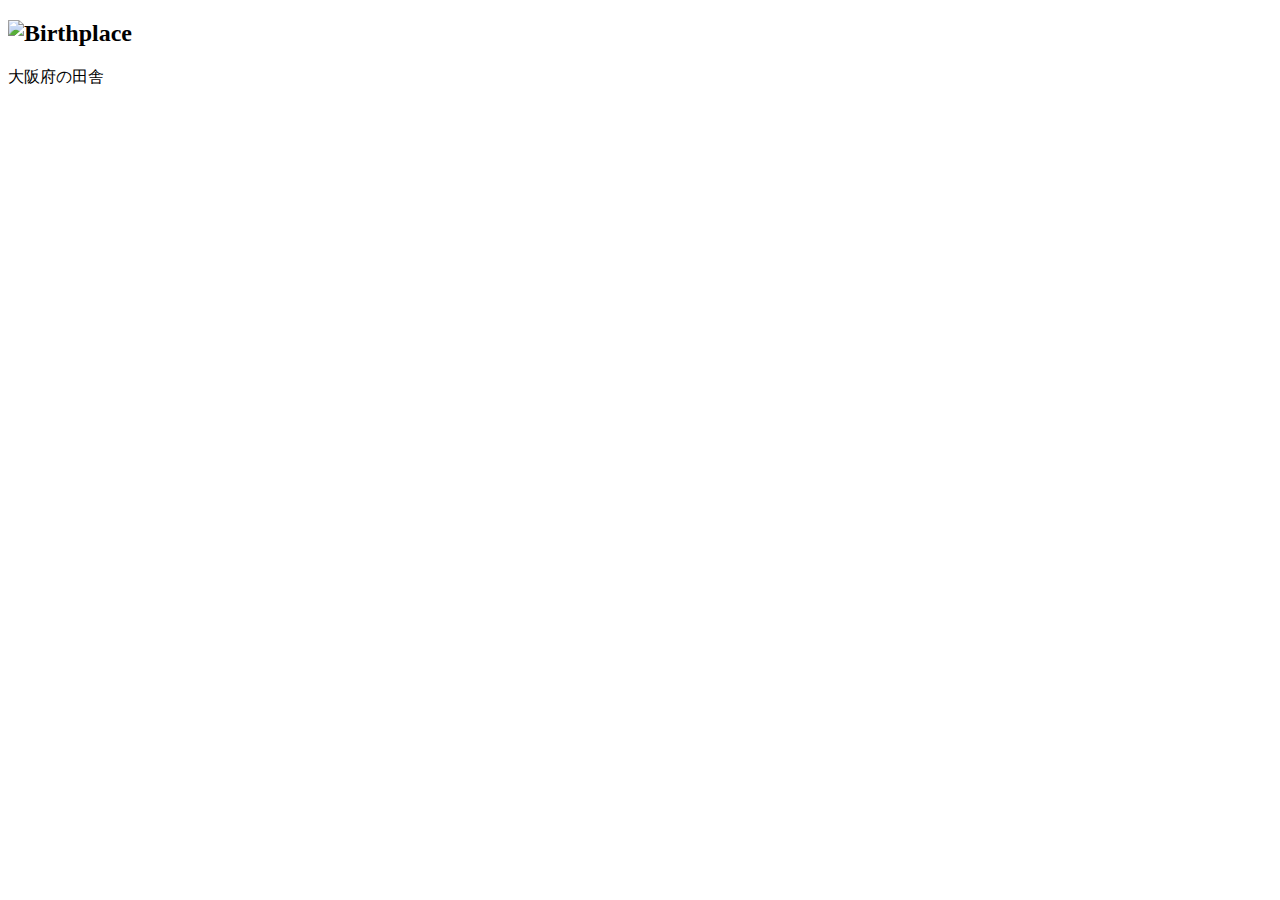
==== birthplace/index.html @ 65a4fc92 "commit" ====
<!DOCTYPE html>
<html lang="en">
<head>
    <meta charset="UTF-8">
    <meta name="viewport" content="width=device-width, initial-scale=1.0">
    <title>自己紹介 生まれた場所</title>
</head>
<body>
    <section class="section Birthplace" section id="Birthplace">
        <h2 class="heading">
            <img src="" alt="Birthplace">
        </h2>
        <p>大阪府の田舎
        </p>
    </section>
</body>
</html>
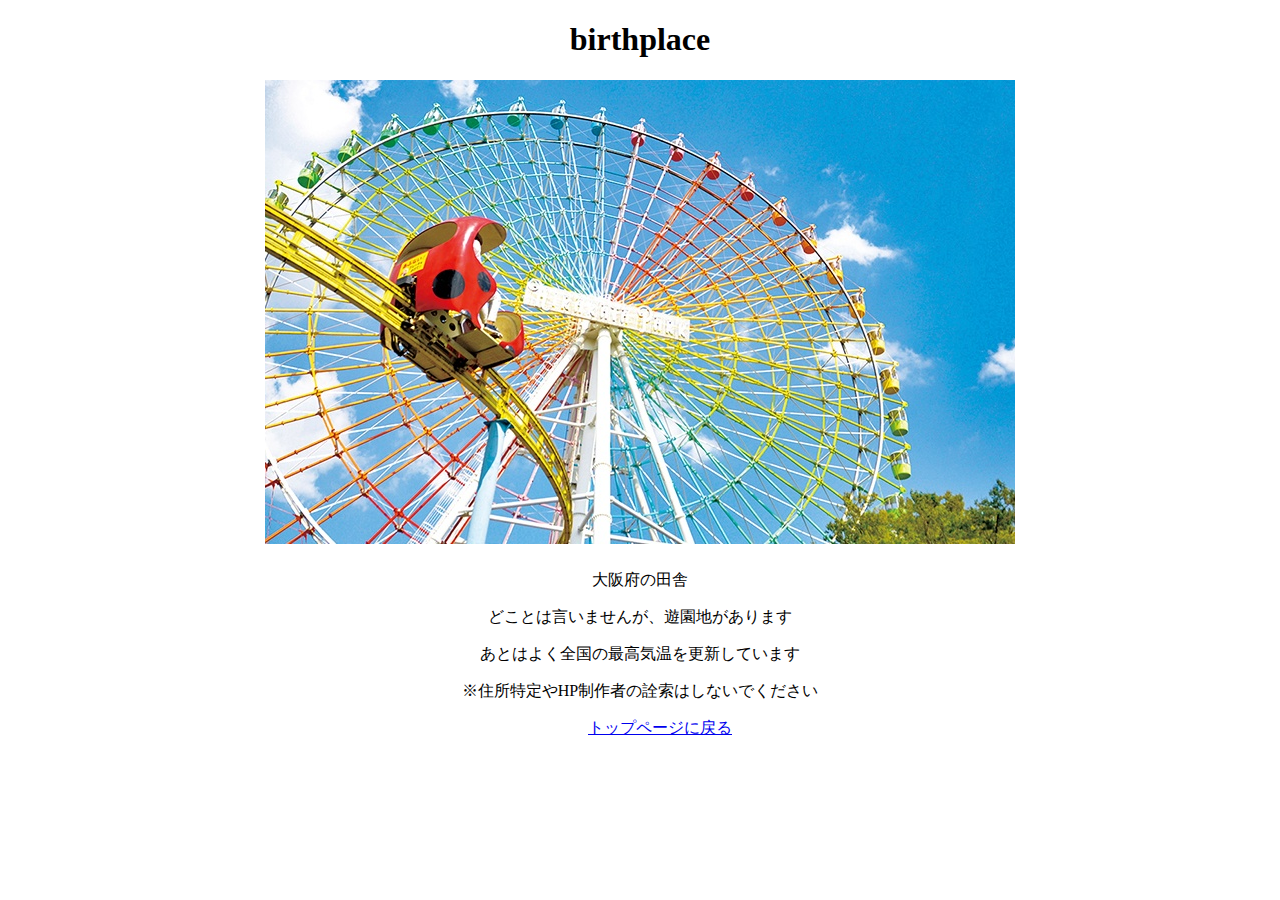
==== commit 66a28ca1: "commit" ====
--- a/birthplace/index.html
+++ b/birthplace/index.html
@@ -1,17 +1,27 @@
 <!DOCTYPE html>
 <html lang="en">
+
 <head>
     <meta charset="UTF-8">
     <meta name="viewport" content="width=device-width, initial-scale=1.0">
     <title>自己紹介 生まれた場所</title>
+    <link rel="stylesheet" href="./birthplace.css">
 </head>
-<body>
+
+<body class="birthplace">
     <section class="section Birthplace" section id="Birthplace">
+        <h1>birthplace</h1>
         <h2 class="heading">
-            <img src="" alt="Birthplace">
+            <img src="../img/hirapa-.png" alt="Birthplace">
         </h2>
-        <p>大阪府の田舎
-        </p>
+        <p>大阪府の田舎</p>
+        <p>どことは言いませんが、遊園地があります</p>
+        <p>あとはよく全国の最高気温を更新しています</p>
+        <p>※住所特定やHP制作者の詮索はしないでください</p>
     </section>
 </body>
+<footer>
+    <ul><a href="../index.html">トップページに戻る</a></ul>
+</footer>
+
 </html>--- a/birthplace/birthplace.css
+++ b/birthplace/birthplace.css
@@ -0,0 +1,4 @@
+.birthplace {
+    text-align: center;
+}
+
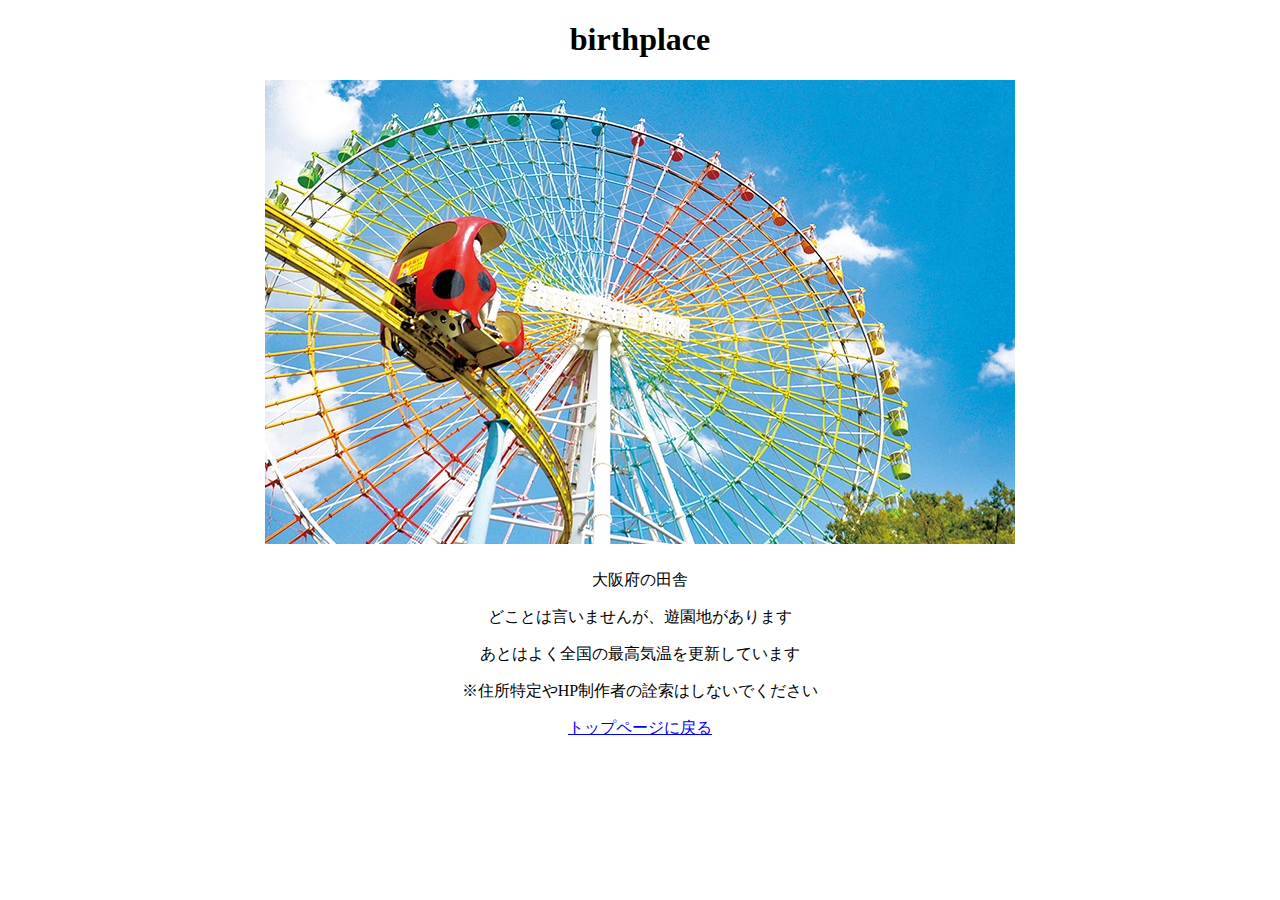
==== commit 76cb4d90: "a" ====
--- a/birthplace/index.html
+++ b/birthplace/index.html
@@ -21,7 +21,11 @@
     </section>
 </body>
 <footer>
-    <ul><a href="../index.html">トップページに戻る</a></ul>
+    <nav><a href="../index.html">トップページに戻る</a></nav>
 </footer>
+    <script>
+        'use script';
+        document.getElementById('choice').textContent = new Date();
+    </script>
 
 </html>